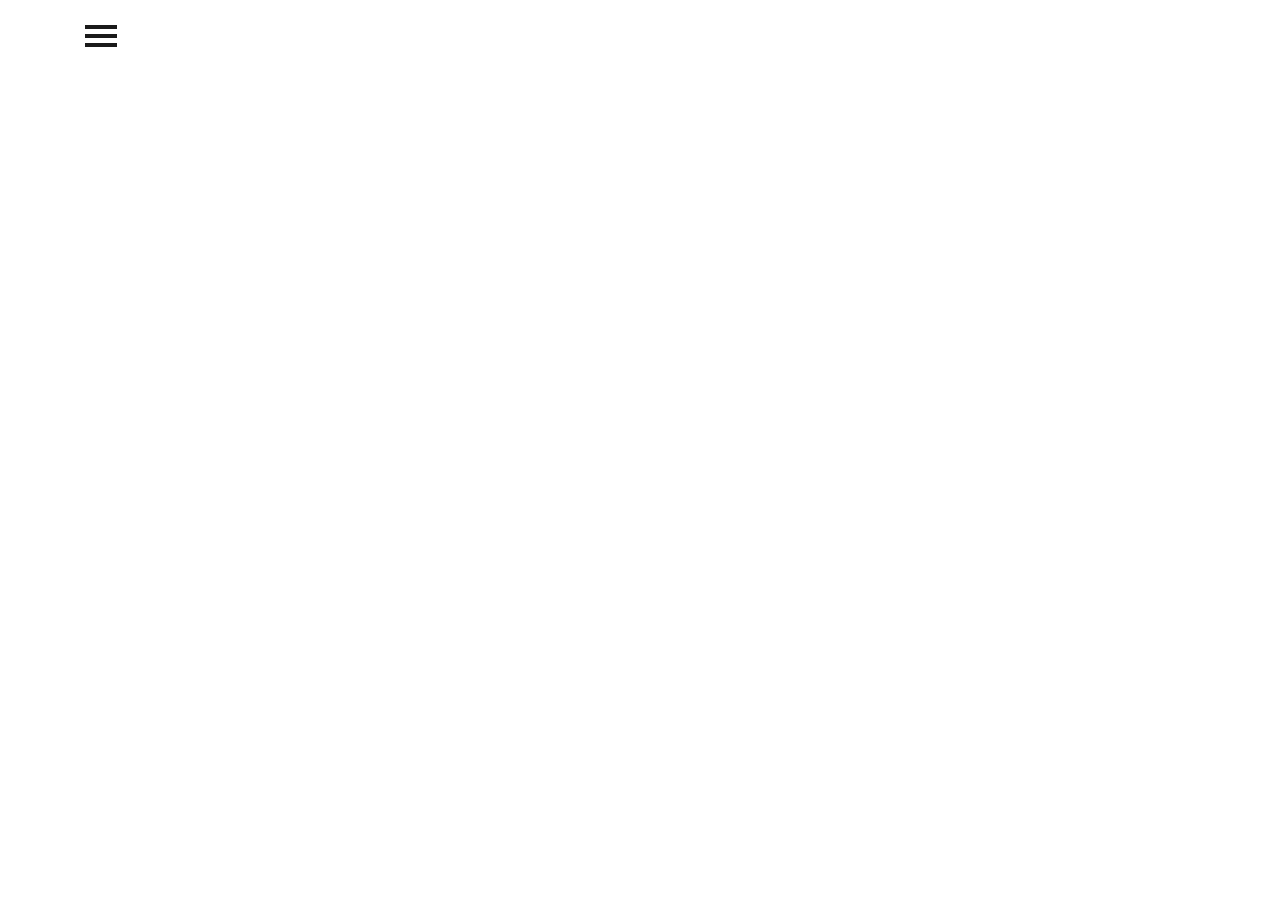
==== index.html @ 330b69d5 "Changes to Nav Bar" ====
<!DOCTYPE html>
<html ng-app="flipzone">
  <head>
    <link rel="stylesheet" href="bower_components/bootstrap/dist/css/bootstrap.css">
    <link rel="stylesheet" href="bower_components/bootstrap/dist/css/bootstrap-theme.css">
    <link rel="stylesheet" href="bower_components/font-awesome/css/font-awesome.css">
    <link rel="stylesheet" href="app/register/register.css">
    <link rel="stylesheet" href="app/login/login.css">
    <link rel="stylesheet" href="app/header/header.css">
    <script src="bower_components/jquery/dist/jquery.js"></script>
    <script src="bower_components/bootstrap/dist/js/bootstrap.js"></script>
    <script src="app/login/loginAnim.js"></script>
    <script src="bower_components/angular/angular.js"></script>
  </head>
  <body>
    <div class="container" ng-controller="headerCtrl">
     <div ng-include="headerUrl">

     </div>

     <div ng-include="contentUrl">

     </div>
     <div ng-include="">

     </div>
    </div>

    <!--header files-->
    <script src="app/header/header.js"></script>
    <script src="app/header/headerCtrl.js"></script>
    <!--end of header-->
    <script src="app/register/register.js"></script>
    <script src="app/register/registerCtrl.js"></script>

    <script src="app/login/login.js"></script>
    <script src="app/login/loginCtrl.js"></script>

    <!--main files-->
    <script src="app/app.js"></script>

    <!--end of main-->
</body>
  </body>
</html>
---- app/register/register.css ----
/*body, html{
     height: 100%;
 	background-repeat: no-repeat;
 	background-color: #d3d3d3;
 	font-family: 'Oxygen', sans-serif;
}*/

.main{
 	margin-top: 70px;
}

h1.title {
	font-size: 50px;
	font-family: 'Passion One', cursive;
	font-weight: 400;
}

hr{
	width: 10%;
	color: #fff;
}

.form-group{
	margin-bottom: 15px;
}

label{
	margin-bottom: 15px;
}

input,
input::-webkit-input-placeholder {
    font-size: 11px;
    padding-top: 3px;
}

.main-login{
 	background-color: #fff;
    /* shadows and rounded borders */
    -moz-border-radius: 2px;
    -webkit-border-radius: 2px;
    border-radius: 2px;
    -moz-box-shadow: 0px 2px 2px rgba(0, 0, 0, 0.3);
    -webkit-box-shadow: 0px 2px 2px rgba(0, 0, 0, 0.3);
    box-shadow: 0px 2px 2px rgba(0, 0, 0, 0.3);

}

.main-center{
 	margin-top: 30px;
 	margin: 0 auto;
 	max-width: 330px;
    padding: 40px 40px;

}

.login-button{
	margin-top: 5px;
}

.login-register{
	font-size: 11px;
	text-align: center;
}
---- app/login/login.css ----
body {
    background-color: white;
}

#loginbox {
    margin-top: 30px;
}

#loginbox > div:first-child {
    padding-bottom: 10px;
}

.iconmelon {
    display: block;
    margin: auto;
}

#form > div {
    margin-bottom: 25px;
}

#form > div:last-child {
    margin-top: 10px;
    margin-bottom: 10px;
}

.panel {
    background-color: transparent;
}

.panel-body {
    padding-top: 30px;
    background-color: rgba(2555,255,255,.3);
}

#particles {
    width: 100%;
    height: 100%;
    overflow: hidden;
    top: 0;
    bottom: 0;
    left: 0;
    right: 0;
    position: absolute;
    z-index: -2;
}

.iconmelon,
.im {
  position: relative;
  width: 150px;
  height: 150px;
  display: block;
  fill: #525151;
}

.iconmelon:after,
.im:after {
  content: '';
  position: absolute;
  top: 0;
  left: 0;
  width: 100%;
  height: 100%;
}
---- app/header/header.css ----
body {
    position: relative;
    overflow-x: hidden;
}
body,
html { height: 100%;}
.nav .open > a,
.nav .open > a:hover,
.nav .open > a:focus {background-color: transparent;}

/*-------------------------------*/
/*           Wrappers            */
/*-------------------------------*/

#wrapper {
    padding-left: 0;
    -webkit-transition: all 0.5s ease;
    -moz-transition: all 0.5s ease;
    -o-transition: all 0.5s ease;
    transition: all 0.5s ease;
}

#wrapper.toggled {
    padding-left: 220px;
}

#sidebar-wrapper {
    z-index: 1000;
    left: 220px;
    width: 0;
    height: 100%;
    margin-left: -220px;
    overflow-y: auto;
    overflow-x: hidden;
    background: #1a1a1a;
    -webkit-transition: all 0.5s ease;
    -moz-transition: all 0.5s ease;
    -o-transition: all 0.5s ease;
    transition: all 0.5s ease;
}

#sidebar-wrapper::-webkit-scrollbar {
  display: none;
}

#wrapper.toggled #sidebar-wrapper {
    width: 220px;
}

#page-content-wrapper {
    width: 100%;
    padding-top: 70px;
}

#wrapper.toggled #page-content-wrapper {
    position: absolute;
    margin-right: -220px;
}

/*-------------------------------*/
/*     Sidebar nav styles        */
/*-------------------------------*/

.sidebar-nav {
    position: absolute;
    top: 0;
    width: 220px;
    margin: 0;
    padding: 0;
    list-style: none;
}

.sidebar-nav li {
    position: relative;
    line-height: 20px;
    display: inline-block;
    width: 100%;
}

.sidebar-nav li:before {
    content: '';
    position: absolute;
    top: 0;
    left: 0;
    z-index: -1;
    height: 100%;
    width: 3px;
    background-color: #1c1c1c;
    -webkit-transition: width .2s ease-in;
      -moz-transition:  width .2s ease-in;
       -ms-transition:  width .2s ease-in;
            transition: width .2s ease-in;

}
.sidebar-nav li:first-child a {
    color: #fff;
    background-color: #1a1a1a;
}
.sidebar-nav li:nth-child(2):before {
    background-color: #ec1b5a;
}
.sidebar-nav li:nth-child(3):before {
    background-color: #79aefe;
}
.sidebar-nav li:nth-child(4):before {
    background-color: #314190;
}
.sidebar-nav li:nth-child(5):before {
    background-color: #279636;
}
.sidebar-nav li:nth-child(6):before {
    background-color: #7d5d81;
}
.sidebar-nav li:nth-child(7):before {
    background-color: #ead24c;
}
.sidebar-nav li:nth-child(8):before {
    background-color: #2d2366;
}
.sidebar-nav li:nth-child(9):before {
    background-color: #35acdf;
}
.sidebar-nav li:hover:before,
.sidebar-nav li.open:hover:before {
    width: 100%;
    -webkit-transition: width .2s ease-in;
      -moz-transition:  width .2s ease-in;
       -ms-transition:  width .2s ease-in;
            transition: width .2s ease-in;

}

.sidebar-nav li a {
    display: block;
    color: #ddd;
    text-decoration: none;
    padding: 10px 15px 10px 30px;
}

.sidebar-nav li a:hover,
.sidebar-nav li a:active,
.sidebar-nav li a:focus,
.sidebar-nav li.open a:hover,
.sidebar-nav li.open a:active,
.sidebar-nav li.open a:focus{
    color: #fff;
    text-decoration: none;
    background-color: transparent;
}

.sidebar-nav > .sidebar-brand {
    height: 65px;
    font-size: 20px;
    line-height: 44px;
}
.sidebar-nav .dropdown-menu {
    position: relative;
    width: 100%;
    padding: 0;
    margin: 0;
    border-radius: 0;
    border: none;
    background-color: #222;
    box-shadow: none;
}

/*-------------------------------*/
/*       Hamburger-Cross         */
/*-------------------------------*/

.hamburger {
  position: fixed;
  top: 20px;
  z-index: 999;
  display: block;
  width: 32px;
  height: 32px;
  margin-left: 15px;
  background: transparent;
  border: none;
}
.hamburger:hover,
.hamburger:focus,
.hamburger:active {
  outline: none;
}
.hamburger.is-closed:before {
  content: '';
  display: block;
  width: 100px;
  font-size: 14px;
  color: #fff;
  line-height: 32px;
  text-align: center;
  opacity: 0;
  -webkit-transform: translate3d(0,0,0);
  -webkit-transition: all .35s ease-in-out;
}
.hamburger.is-closed:hover:before {
  opacity: 1;
  display: block;
  -webkit-transform: translate3d(-100px,0,0);
  -webkit-transition: all .35s ease-in-out;
}

.hamburger.is-closed .hamb-top,
.hamburger.is-closed .hamb-middle,
.hamburger.is-closed .hamb-bottom,
.hamburger.is-open .hamb-top,
.hamburger.is-open .hamb-middle,
.hamburger.is-open .hamb-bottom {
  position: absolute;
  left: 0;
  height: 4px;
  width: 100%;
}
.hamburger.is-closed .hamb-top,
.hamburger.is-closed .hamb-middle,
.hamburger.is-closed .hamb-bottom {
  background-color: #1a1a1a;
}
.hamburger.is-closed .hamb-top {
  top: 5px;
  -webkit-transition: all .35s ease-in-out;
}
.hamburger.is-closed .hamb-middle {
  top: 50%;
  margin-top: -2px;
}
.hamburger.is-closed .hamb-bottom {
  bottom: 5px;
  -webkit-transition: all .35s ease-in-out;
}

.hamburger.is-closed:hover .hamb-top {
  top: 0;
  -webkit-transition: all .35s ease-in-out;
}
.hamburger.is-closed:hover .hamb-bottom {
  bottom: 0;
  -webkit-transition: all .35s ease-in-out;
}
.hamburger.is-open .hamb-top,
.hamburger.is-open .hamb-middle,
.hamburger.is-open .hamb-bottom {
  background-color: #1a1a1a;
}
.hamburger.is-open .hamb-top,
.hamburger.is-open .hamb-bottom {
  top: 50%;
  margin-top: -2px;
}
.hamburger.is-open .hamb-top {
  -webkit-transform: rotate(45deg);
  -webkit-transition: -webkit-transform .2s cubic-bezier(.73,1,.28,.08);
}
.hamburger.is-open .hamb-middle { display: none; }
.hamburger.is-open .hamb-bottom {
  -webkit-transform: rotate(-45deg);
  -webkit-transition: -webkit-transform .2s cubic-bezier(.73,1,.28,.08);
}
.hamburger.is-open:before {
  content: '';
  display: block;
  width: 100px;
  font-size: 14px;
  color: #fff;
  line-height: 32px;
  text-align: center;
  opacity: 0;
  -webkit-transform: translate3d(0,0,0);
  -webkit-transition: all .35s ease-in-out;
}
.hamburger.is-open:hover:before {
  opacity: 1;
  display: block;
  -webkit-transform: translate3d(-100px,0,0);
  -webkit-transition: all .35s ease-in-out;
}

/*-------------------------------*/
/*            Overlay            */
/*-------------------------------*/

.overlay {
    position: fixed;
    display: none;
    width: 100%;
    height: 100%;
    top: 0;
    left: 0;
    right: 0;
    bottom: 0;
    background-color: rgba(250,250,250,.8);
    z-index: 1;
}
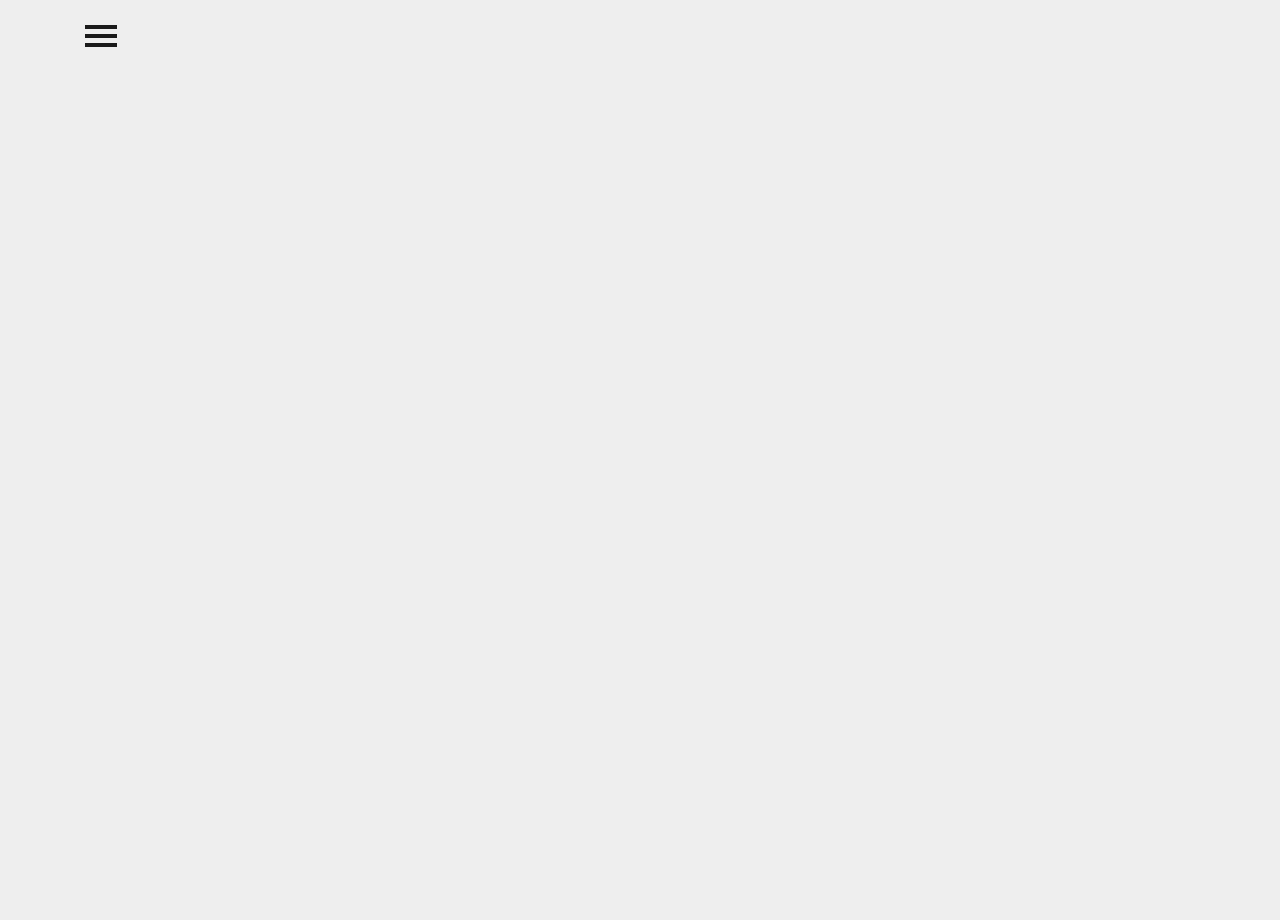
==== commit 9d148cea: "New Gadgets Page created and data was initialized using custom service" ====
--- a/index.html
+++ b/index.html
@@ -1,45 +1,57 @@
 <!DOCTYPE html>
 <html ng-app="flipzone">
-  <head>
-    <link rel="stylesheet" href="bower_components/bootstrap/dist/css/bootstrap.css">
-    <link rel="stylesheet" href="bower_components/bootstrap/dist/css/bootstrap-theme.css">
-    <link rel="stylesheet" href="bower_components/font-awesome/css/font-awesome.css">
-    <link rel="stylesheet" href="app/register/register.css">
-    <link rel="stylesheet" href="app/login/login.css">
-    <link rel="stylesheet" href="app/header/header.css">
-    <script src="bower_components/jquery/dist/jquery.js"></script>
-    <script src="bower_components/bootstrap/dist/js/bootstrap.js"></script>
-    <script src="app/login/loginAnim.js"></script>
-    <script src="bower_components/angular/angular.js"></script>
-  </head>
-  <body>
-    <div class="container" ng-controller="headerCtrl">
-     <div ng-include="headerUrl">
 
-     </div>
+<head>
+  <link rel="stylesheet" href="bower_components/bootstrap/dist/css/bootstrap.css">
+  <link rel="stylesheet" href="bower_components/bootstrap/dist/css/bootstrap-theme.css">
+  <link rel="stylesheet" href="bower_components/font-awesome/css/font-awesome.css">
+  <link rel="stylesheet" href="app/register/register.css">
+  <link rel="stylesheet" href="app/login/login.css">
+  <link rel="stylesheet" href="app/header/header.css">
+  <link rel="stylesheet" href="app/gadgets/gadgets.css">
+  <link rel="stylesheet" href="app/products/products.css">
+  <script src="bower_components/jquery/dist/jquery.js"></script>
+  <script src="bower_components/bootstrap/dist/js/bootstrap.js"></script>
+  <script src="app/login/loginAnim.js"></script>
+  <script src="bower_components/angular/angular.js"></script>
+</head>
 
-     <div ng-include="contentUrl">
+<body>
+  <div class="container" ng-controller="headerCtrl">
+    <div ng-include="headerUrl">
 
-     </div>
-     <div ng-include="">
-
-     </div>
     </div>
 
-    <!--header files-->
-    <script src="app/header/header.js"></script>
-    <script src="app/header/headerCtrl.js"></script>
-    <!--end of header-->
-    <script src="app/register/register.js"></script>
-    <script src="app/register/registerCtrl.js"></script>
+    <div ng-include="contentUrl">
 
-    <script src="app/login/login.js"></script>
-    <script src="app/login/loginCtrl.js"></script>
+    </div>
+    <div ng-include="">
 
-    <!--main files-->
-    <script src="app/app.js"></script>
+    </div>
+  </div>
 
-    <!--end of main-->
+  <!--header files-->
+  <script src="app/header/header.js"></script>
+  <script src="app/header/headerCtrl.js"></script>
+  <!--end of header-->
+  <script src="app/register/register.js"></script>
+  <script src="app/register/registerCtrl.js"></script>
+
+  <script src="app/login/login.js"></script>
+  <script src="app/login/loginCtrl.js"></script>
+
+  <script src="app/products/products.js"></script>
+  <script src="app/products/productsCtrl.js"></script>
+
+  <script src="app/gadgets/gadgets.js"></script>
+  <script src="app/gadgets/gadgetsCtrl.js"></script>
+  <script src="app/gadgets/gadgetSvc.js"></script>
+
+  <!--main files-->
+  <script src="app/app.js"></script>
+
+  <!--end of main-->
 </body>
-  </body>
+</body>
+
 </html>
--- a/app/register/register.css
+++ b/app/register/register.css
@@ -5,60 +5,57 @@
  	font-family: 'Oxygen', sans-serif;
 }*/
 
-.main{
- 	margin-top: 70px;
+.main {
+  margin-top: 70px;
 }
 
 h1.title {
-	font-size: 50px;
-	font-family: 'Passion One', cursive;
-	font-weight: 400;
+  font-size: 50px;
+  font-family: 'Passion One', cursive;
+  font-weight: 400;
 }
 
-hr{
-	width: 10%;
-	color: #fff;
+hr {
+  width: 10%;
+  color: #fff;
 }
 
-.form-group{
-	margin-bottom: 15px;
+.form-group {
+  margin-bottom: 15px;
 }
 
-label{
-	margin-bottom: 15px;
+label {
+  margin-bottom: 15px;
 }
 
-input,
-input::-webkit-input-placeholder {
-    font-size: 11px;
-    padding-top: 3px;
+input, input::-webkit-input-placeholder {
+  font-size: 11px;
+  padding-top: 3px;
 }
 
-.main-login{
- 	background-color: #fff;
-    /* shadows and rounded borders */
-    -moz-border-radius: 2px;
-    -webkit-border-radius: 2px;
-    border-radius: 2px;
-    -moz-box-shadow: 0px 2px 2px rgba(0, 0, 0, 0.3);
-    -webkit-box-shadow: 0px 2px 2px rgba(0, 0, 0, 0.3);
-    box-shadow: 0px 2px 2px rgba(0, 0, 0, 0.3);
-
+.main-login {
+  background-color: #fff;
+  /* shadows and rounded borders */
+  -moz-border-radius: 2px;
+  -webkit-border-radius: 2px;
+  border-radius: 2px;
+  -moz-box-shadow: 0px 2px 2px rgba(0, 0, 0, 0.3);
+  -webkit-box-shadow: 0px 2px 2px rgba(0, 0, 0, 0.3);
+  box-shadow: 0px 2px 2px rgba(0, 0, 0, 0.3);
 }
 
-.main-center{
- 	margin-top: 30px;
- 	margin: 0 auto;
- 	max-width: 330px;
-    padding: 40px 40px;
-
+.main-center {
+  margin-top: 30px;
+  margin: 0 auto;
+  max-width: 330px;
+  padding: 40px 40px;
 }
 
-.login-button{
-	margin-top: 5px;
+.login-button {
+  margin-top: 5px;
 }
 
-.login-register{
-	font-size: 11px;
-	text-align: center;
+.login-register {
+  font-size: 11px;
+  text-align: center;
 }
--- a/app/login/login.css
+++ b/app/login/login.css
@@ -1,52 +1,51 @@
 body {
-    background-color: white;
+  background-color: white;
 }
 
 #loginbox {
-    margin-top: 30px;
+  margin-top: 30px;
 }
 
-#loginbox > div:first-child {
-    padding-bottom: 10px;
+#loginbox>div:first-child {
+  padding-bottom: 10px;
 }
 
 .iconmelon {
-    display: block;
-    margin: auto;
+  display: block;
+  margin: auto;
 }
 
-#form > div {
-    margin-bottom: 25px;
+#form>div {
+  margin-bottom: 25px;
 }
 
-#form > div:last-child {
-    margin-top: 10px;
-    margin-bottom: 10px;
+#form>div:last-child {
+  margin-top: 10px;
+  margin-bottom: 10px;
 }
 
 .panel {
-    background-color: transparent;
+  background-color: transparent;
 }
 
 .panel-body {
-    padding-top: 30px;
-    background-color: rgba(2555,255,255,.3);
+  padding-top: 30px;
+  background-color: rgba(2555, 255, 255, .3);
 }
 
 #particles {
-    width: 100%;
-    height: 100%;
-    overflow: hidden;
-    top: 0;
-    bottom: 0;
-    left: 0;
-    right: 0;
-    position: absolute;
-    z-index: -2;
+  width: 100%;
+  height: 100%;
+  overflow: hidden;
+  top: 0;
+  bottom: 0;
+  left: 0;
+  right: 0;
+  position: absolute;
+  z-index: -2;
 }
 
-.iconmelon,
-.im {
+.iconmelon, .im {
   position: relative;
   width: 150px;
   height: 150px;
@@ -54,8 +53,7 @@
   fill: #525151;
 }
 
-.iconmelon:after,
-.im:after {
+.iconmelon:after, .im:after {
   content: '';
   position: absolute;
   top: 0;
--- a/app/header/header.css
+++ b/app/header/header.css
@@ -1,42 +1,50 @@
 body {
-    position: relative;
-    overflow-x: hidden;
-}
-body,
-html { height: 100%;}
-.nav .open > a,
-.nav .open > a:hover,
-.nav .open > a:focus {background-color: transparent;}
-
-/*-------------------------------*/
+  position: relative;
+  overflow-x: hidden;
+}
+
+body, html {
+  height: 100%;
+}
+
+.nav .open>a, .nav .open>a:hover, .nav .open>a:focus {
+  background-color: transparent;
+}
+
+
+/*-------------------------------*/
+
+
 /*           Wrappers            */
+
+
 /*-------------------------------*/
 
 #wrapper {
-    padding-left: 0;
-    -webkit-transition: all 0.5s ease;
-    -moz-transition: all 0.5s ease;
-    -o-transition: all 0.5s ease;
-    transition: all 0.5s ease;
+  padding-left: 0;
+  -webkit-transition: all 0.5s ease;
+  -moz-transition: all 0.5s ease;
+  -o-transition: all 0.5s ease;
+  transition: all 0.5s ease;
 }
 
 #wrapper.toggled {
-    padding-left: 220px;
+  padding-left: 220px;
 }
 
 #sidebar-wrapper {
-    z-index: 1000;
-    left: 220px;
-    width: 0;
-    height: 100%;
-    margin-left: -220px;
-    overflow-y: auto;
-    overflow-x: hidden;
-    background: #1a1a1a;
-    -webkit-transition: all 0.5s ease;
-    -moz-transition: all 0.5s ease;
-    -o-transition: all 0.5s ease;
-    transition: all 0.5s ease;
+  z-index: 1000;
+  left: 220px;
+  width: 0;
+  height: 100%;
+  margin-left: -220px;
+  overflow-y: auto;
+  overflow-x: hidden;
+  background: #1a1a1a;
+  -webkit-transition: all 0.5s ease;
+  -moz-transition: all 0.5s ease;
+  -o-transition: all 0.5s ease;
+  transition: all 0.5s ease;
 }
 
 #sidebar-wrapper::-webkit-scrollbar {
@@ -44,128 +52,141 @@
 }
 
 #wrapper.toggled #sidebar-wrapper {
-    width: 220px;
+  width: 220px;
 }
 
 #page-content-wrapper {
-    width: 100%;
-    padding-top: 70px;
+  width: 100%;
+  padding-top: 70px;
 }
 
 #wrapper.toggled #page-content-wrapper {
-    position: absolute;
-    margin-right: -220px;
-}
-
-/*-------------------------------*/
+  position: absolute;
+  margin-right: -220px;
+}
+
+
+/*-------------------------------*/
+
+
 /*     Sidebar nav styles        */
+
+
 /*-------------------------------*/
 
 .sidebar-nav {
-    position: absolute;
-    top: 0;
-    width: 220px;
-    margin: 0;
-    padding: 0;
-    list-style: none;
+  position: absolute;
+  top: 0;
+  width: 220px;
+  margin: 0;
+  padding: 0;
+  list-style: none;
 }
 
 .sidebar-nav li {
-    position: relative;
-    line-height: 20px;
-    display: inline-block;
-    width: 100%;
+  position: relative;
+  line-height: 20px;
+  display: inline-block;
+  width: 100%;
 }
 
 .sidebar-nav li:before {
-    content: '';
-    position: absolute;
-    top: 0;
-    left: 0;
-    z-index: -1;
-    height: 100%;
-    width: 3px;
-    background-color: #1c1c1c;
-    -webkit-transition: width .2s ease-in;
-      -moz-transition:  width .2s ease-in;
-       -ms-transition:  width .2s ease-in;
-            transition: width .2s ease-in;
-
-}
+  content: '';
+  position: absolute;
+  top: 0;
+  left: 0;
+  z-index: -1;
+  height: 100%;
+  width: 3px;
+  background-color: #1c1c1c;
+  -webkit-transition: width .2s ease-in;
+  -moz-transition: width .2s ease-in;
+  -ms-transition: width .2s ease-in;
+  transition: width .2s ease-in;
+}
+
 .sidebar-nav li:first-child a {
-    color: #fff;
-    background-color: #1a1a1a;
-}
+  color: #fff;
+  background-color: #1a1a1a;
+}
+
 .sidebar-nav li:nth-child(2):before {
-    background-color: #ec1b5a;
-}
+  background-color: #ec1b5a;
+}
+
 .sidebar-nav li:nth-child(3):before {
-    background-color: #79aefe;
-}
+  background-color: #79aefe;
+}
+
 .sidebar-nav li:nth-child(4):before {
-    background-color: #314190;
-}
+  background-color: #314190;
+}
+
 .sidebar-nav li:nth-child(5):before {
-    background-color: #279636;
-}
+  background-color: #279636;
+}
+
 .sidebar-nav li:nth-child(6):before {
-    background-color: #7d5d81;
-}
+  background-color: #7d5d81;
+}
+
 .sidebar-nav li:nth-child(7):before {
-    background-color: #ead24c;
-}
+  background-color: #ead24c;
+}
+
 .sidebar-nav li:nth-child(8):before {
-    background-color: #2d2366;
-}
+  background-color: #2d2366;
+}
+
 .sidebar-nav li:nth-child(9):before {
-    background-color: #35acdf;
-}
-.sidebar-nav li:hover:before,
-.sidebar-nav li.open:hover:before {
-    width: 100%;
-    -webkit-transition: width .2s ease-in;
-      -moz-transition:  width .2s ease-in;
-       -ms-transition:  width .2s ease-in;
-            transition: width .2s ease-in;
-
+  background-color: #35acdf;
+}
+
+.sidebar-nav li:hover:before, .sidebar-nav li.open:hover:before {
+  width: 100%;
+  -webkit-transition: width .2s ease-in;
+  -moz-transition: width .2s ease-in;
+  -ms-transition: width .2s ease-in;
+  transition: width .2s ease-in;
 }
 
 .sidebar-nav li a {
-    display: block;
-    color: #ddd;
-    text-decoration: none;
-    padding: 10px 15px 10px 30px;
-}
-
-.sidebar-nav li a:hover,
-.sidebar-nav li a:active,
-.sidebar-nav li a:focus,
-.sidebar-nav li.open a:hover,
-.sidebar-nav li.open a:active,
-.sidebar-nav li.open a:focus{
-    color: #fff;
-    text-decoration: none;
-    background-color: transparent;
-}
-
-.sidebar-nav > .sidebar-brand {
-    height: 65px;
-    font-size: 20px;
-    line-height: 44px;
-}
+  display: block;
+  color: #ddd;
+  text-decoration: none;
+  padding: 10px 15px 10px 30px;
+}
+
+.sidebar-nav li a:hover, .sidebar-nav li a:active, .sidebar-nav li a:focus, .sidebar-nav li.open a:hover, .sidebar-nav li.open a:active, .sidebar-nav li.open a:focus {
+  color: #fff;
+  text-decoration: none;
+  background-color: transparent;
+}
+
+.sidebar-nav>.sidebar-brand {
+  height: 65px;
+  font-size: 20px;
+  line-height: 44px;
+}
+
 .sidebar-nav .dropdown-menu {
-    position: relative;
-    width: 100%;
-    padding: 0;
-    margin: 0;
-    border-radius: 0;
-    border: none;
-    background-color: #222;
-    box-shadow: none;
-}
-
-/*-------------------------------*/
+  position: relative;
+  width: 100%;
+  padding: 0;
+  margin: 0;
+  border-radius: 0;
+  border: none;
+  background-color: #222;
+  box-shadow: none;
+}
+
+
+/*-------------------------------*/
+
+
 /*       Hamburger-Cross         */
+
+
 /*-------------------------------*/
 
 .hamburger {
@@ -179,11 +200,11 @@
   background: transparent;
   border: none;
 }
-.hamburger:hover,
-.hamburger:focus,
-.hamburger:active {
+
+.hamburger:hover, .hamburger:focus, .hamburger:active {
   outline: none;
 }
+
 .hamburger.is-closed:before {
   content: '';
   display: block;
@@ -193,40 +214,38 @@
   line-height: 32px;
   text-align: center;
   opacity: 0;
-  -webkit-transform: translate3d(0,0,0);
-  -webkit-transition: all .35s ease-in-out;
-}
+  -webkit-transform: translate3d(0, 0, 0);
+  -webkit-transition: all .35s ease-in-out;
+}
+
 .hamburger.is-closed:hover:before {
   opacity: 1;
   display: block;
-  -webkit-transform: translate3d(-100px,0,0);
-  -webkit-transition: all .35s ease-in-out;
-}
-
-.hamburger.is-closed .hamb-top,
-.hamburger.is-closed .hamb-middle,
-.hamburger.is-closed .hamb-bottom,
-.hamburger.is-open .hamb-top,
-.hamburger.is-open .hamb-middle,
-.hamburger.is-open .hamb-bottom {
+  -webkit-transform: translate3d(-100px, 0, 0);
+  -webkit-transition: all .35s ease-in-out;
+}
+
+.hamburger.is-closed .hamb-top, .hamburger.is-closed .hamb-middle, .hamburger.is-closed .hamb-bottom, .hamburger.is-open .hamb-top, .hamburger.is-open .hamb-middle, .hamburger.is-open .hamb-bottom {
   position: absolute;
   left: 0;
   height: 4px;
   width: 100%;
 }
-.hamburger.is-closed .hamb-top,
-.hamburger.is-closed .hamb-middle,
-.hamburger.is-closed .hamb-bottom {
+
+.hamburger.is-closed .hamb-top, .hamburger.is-closed .hamb-middle, .hamburger.is-closed .hamb-bottom {
   background-color: #1a1a1a;
 }
+
 .hamburger.is-closed .hamb-top {
   top: 5px;
   -webkit-transition: all .35s ease-in-out;
 }
+
 .hamburger.is-closed .hamb-middle {
   top: 50%;
   margin-top: -2px;
 }
+
 .hamburger.is-closed .hamb-bottom {
   bottom: 5px;
   -webkit-transition: all .35s ease-in-out;
@@ -236,29 +255,35 @@
   top: 0;
   -webkit-transition: all .35s ease-in-out;
 }
+
 .hamburger.is-closed:hover .hamb-bottom {
   bottom: 0;
   -webkit-transition: all .35s ease-in-out;
 }
-.hamburger.is-open .hamb-top,
-.hamburger.is-open .hamb-middle,
-.hamburger.is-open .hamb-bottom {
+
+.hamburger.is-open .hamb-top, .hamburger.is-open .hamb-middle, .hamburger.is-open .hamb-bottom {
   background-color: #1a1a1a;
 }
-.hamburger.is-open .hamb-top,
-.hamburger.is-open .hamb-bottom {
+
+.hamburger.is-open .hamb-top, .hamburger.is-open .hamb-bottom {
   top: 50%;
   margin-top: -2px;
 }
+
 .hamburger.is-open .hamb-top {
   -webkit-transform: rotate(45deg);
-  -webkit-transition: -webkit-transform .2s cubic-bezier(.73,1,.28,.08);
-}
-.hamburger.is-open .hamb-middle { display: none; }
+  -webkit-transition: -webkit-transform .2s cubic-bezier(.73, 1, .28, .08);
+}
+
+.hamburger.is-open .hamb-middle {
+  display: none;
+}
+
 .hamburger.is-open .hamb-bottom {
   -webkit-transform: rotate(-45deg);
-  -webkit-transition: -webkit-transform .2s cubic-bezier(.73,1,.28,.08);
-}
+  -webkit-transition: -webkit-transform .2s cubic-bezier(.73, 1, .28, .08);
+}
+
 .hamburger.is-open:before {
   content: '';
   display: block;
@@ -268,29 +293,35 @@
   line-height: 32px;
   text-align: center;
   opacity: 0;
-  -webkit-transform: translate3d(0,0,0);
-  -webkit-transition: all .35s ease-in-out;
-}
+  -webkit-transform: translate3d(0, 0, 0);
+  -webkit-transition: all .35s ease-in-out;
+}
+
 .hamburger.is-open:hover:before {
   opacity: 1;
   display: block;
-  -webkit-transform: translate3d(-100px,0,0);
-  -webkit-transition: all .35s ease-in-out;
-}
-
-/*-------------------------------*/
+  -webkit-transform: translate3d(-100px, 0, 0);
+  -webkit-transition: all .35s ease-in-out;
+}
+
+
+/*-------------------------------*/
+
+
 /*            Overlay            */
+
+
 /*-------------------------------*/
 
 .overlay {
-    position: fixed;
-    display: none;
-    width: 100%;
-    height: 100%;
-    top: 0;
-    left: 0;
-    right: 0;
-    bottom: 0;
-    background-color: rgba(250,250,250,.8);
-    z-index: 1;
-}
+  position: fixed;
+  display: none;
+  width: 100%;
+  height: 100%;
+  top: 0;
+  left: 0;
+  right: 0;
+  bottom: 0;
+  background-color: rgba(250, 250, 250, .8);
+  z-index: 1;
+}
--- a/app/gadgets/gadgets.css
+++ b/app/gadgets/gadgets.css
@@ -0,0 +1,312 @@
+body {
+  margin-top: 20px;
+  background: #eee;
+}
+
+.product-content {
+  border: 2px solid #dfe5e9;
+  margin-bottom: 20px;
+  margin-top: 12px;
+  background: #fff;
+  padding: 4px;
+  -webkit-box-shadow: 0 1px 4px 0 rgba(0, 0, 0, 0.37);
+  box-shadow: 0 1px 4px 0 rgba(0, 0, 0, 0.37);
+}
+
+.product-content .carousel-control.left {
+  margin-left: 0
+}
+
+.product-content .product-image {
+  background-color: #fff;
+  display: block;
+  min-height: 238px;
+  overflow: hidden;
+  position: relative
+}
+
+.product-content .product-deatil {
+  border-bottom: 1px solid #dfe5e9;
+  padding-bottom: 17px;
+  padding-left: 16px;
+  padding-top: 16px;
+  position: relative;
+  background: #fff
+}
+
+.product-content .product-deatil h5 a {
+  color: #2f383d;
+  font-size: 15px;
+  line-height: 19px;
+  text-decoration: none;
+  padding-left: 0;
+  margin-left: 0
+}
+
+.product-content .product-deatil h5 a span {
+  color: #9aa7af;
+  display: block;
+  font-size: 13px
+}
+
+.product-content .product-deatil span.tag1 {
+  border-radius: 50%;
+  color: #fff;
+  font-size: 15px;
+  height: 50px;
+  padding: 13px 0;
+  position: absolute;
+  right: 10px;
+  text-align: center;
+  top: 10px;
+  width: 50px
+}
+
+.product-content .product-deatil span.sale {
+  background-color: #21c2f8
+}
+
+.product-content .product-deatil span.discount {
+  background-color: #71e134
+}
+
+.product-content .product-deatil span.hot {
+  background-color: #fa9442
+}
+
+.product-content .description {
+  font-size: 12.5px;
+  line-height: 20px;
+  padding: 10px 14px 16px 19px;
+  background: #fff
+}
+
+.product-content .product-info {
+  padding: 11px 19px 10px 20px
+}
+
+.product-content .product-info a.add-to-cart {
+  color: #2f383d;
+  font-size: 13px;
+  padding-left: 16px
+}
+
+.product-content name.a {
+  padding: 5px 10px;
+  margin-left: 16px
+}
+
+.product-info.smart-form .btn {
+  padding: 6px 12px;
+  margin-left: 12px;
+  margin-top: -10px
+}
+
+.product-entry .product-deatil {
+  border-bottom: 1px solid #dfe5e9;
+  padding-bottom: 17px;
+  padding-left: 16px;
+  padding-top: 16px;
+  position: relative
+}
+
+.product-entry .product-deatil h5 a {
+  color: #2f383d;
+  font-size: 15px;
+  line-height: 19px;
+  text-decoration: none
+}
+
+.product-entry .product-deatil h5 a span {
+  color: #9aa7af;
+  display: block;
+  font-size: 13px
+}
+
+.load-more-btn {
+  background-color: #21c2f8;
+  border-bottom: 2px solid #037ca5;
+  border-radius: 2px;
+  border-top: 2px solid #0cf;
+  margin-top: 20px;
+  padding: 9px 0;
+  width: 100%
+}
+
+.product-block .product-deatil p.price-container span, .product-content .product-deatil p.price-container span, .product-entry .product-deatil p.price-container span, .shipping table tbody tr td p.price-container span, .shopping-items table tbody tr td p.price-container span {
+  color: #21c2f8;
+  font-family: Lato, sans-serif;
+  font-size: 24px;
+  line-height: 20px
+}
+
+.product-info.smart-form .rating label {
+  margin-top: 0
+}
+
+.product-wrap .product-image span.tag2 {
+  position: absolute;
+  top: 10px;
+  right: 10px;
+  width: 36px;
+  height: 36px;
+  border-radius: 50%;
+  padding: 10px 0;
+  color: #fff;
+  font-size: 11px;
+  text-align: center
+}
+
+.product-wrap .product-image span.sale {
+  background-color: #57889c
+}
+
+.product-wrap .product-image span.hot {
+  background-color: #a90329
+}
+
+.shop-btn {
+  position: relative
+}
+
+.shop-btn>span {
+  background: #a90329;
+  display: inline-block;
+  font-size: 10px;
+  box-shadow: inset 1px 1px 0 rgba(0, 0, 0, .1), inset 0 -1px 0 rgba(0, 0, 0, .07);
+  font-weight: 700;
+  border-radius: 50%;
+  padding: 2px 4px 3px!important;
+  text-align: center;
+  line-height: normal;
+  width: 19px;
+  top: -7px;
+  left: -7px
+}
+
+.description-tabs {
+  padding: 30px 0 5px!important
+}
+
+.description-tabs .tab-content {
+  padding: 10px 0
+}
+
+.product-deatil {
+  padding: 30px 30px 50px
+}
+
+.product-deatil hr+.description-tabs {
+  padding: 0 0 5px!important
+}
+
+.product-deatil .carousel-control.left, .product-deatil .carousel-control.right {
+  background: none!important
+}
+
+.product-deatil .glyphicon {
+  color: #3276b1
+}
+
+.product-deatil .product-image {
+  border-right: 0px solid #fff !important
+}
+
+.product-deatil .name {
+  margin-top: 0;
+  margin-bottom: 0
+}
+
+.product-deatil .name small {
+  display: block
+}
+
+.product-deatil .name a {
+  margin-left: 0
+}
+
+.product-deatil .price-container {
+  font-size: 24px;
+  margin: 0;
+  font-weight: 300
+}
+
+.product-deatil .price-container small {
+  font-size: 12px
+}
+
+.product-deatil .fa-2x {
+  font-size: 16px!important
+}
+
+.product-deatil .fa-2x>h5 {
+  font-size: 12px;
+  margin: 0
+}
+
+.product-deatil .fa-2x+a, .product-deatil .fa-2x+a+a {
+  font-size: 13px
+}
+
+.product-deatil .certified {
+  margin-top: 10px
+}
+
+.product-deatil .certified ul {
+  padding-left: 0
+}
+
+.product-deatil .certified ul li:not(first-child) {
+  margin-left: -3px
+}
+
+.product-deatil .certified ul li {
+  display: inline-block;
+  background-color: #f9f9f9;
+  padding: 13px 19px
+}
+
+.product-deatil .certified ul li:first-child {
+  border-right: none
+}
+
+.product-deatil .certified ul li a {
+  text-align: left;
+  font-size: 12px;
+  color: #6d7a83;
+  line-height: 16px;
+  text-decoration: none
+}
+
+.product-deatil .certified ul li a span {
+  display: block;
+  color: #21c2f8;
+  font-size: 13px;
+  font-weight: 700;
+  text-align: center
+}
+
+.product-deatil .message-text {
+  width: calc(100% - 70px)
+}
+
+@media only screen and (min-width:1024px) {
+  .product-content div[class*=col-md-4] {
+    padding-right: 0
+  }
+  .product-content div[class*=col-md-8] {
+    padding: 0 13px 0 0
+  }
+  .product-wrap div[class*=col-md-5] {
+    padding-right: 0
+  }
+  .product-wrap div[class*=col-md-7] {
+    padding: 0 13px 0 0
+  }
+  .product-content .product-image {
+    border-right: 1px solid #dfe5e9
+  }
+  .product-content .product-info {
+    position: relative
+  }
+}
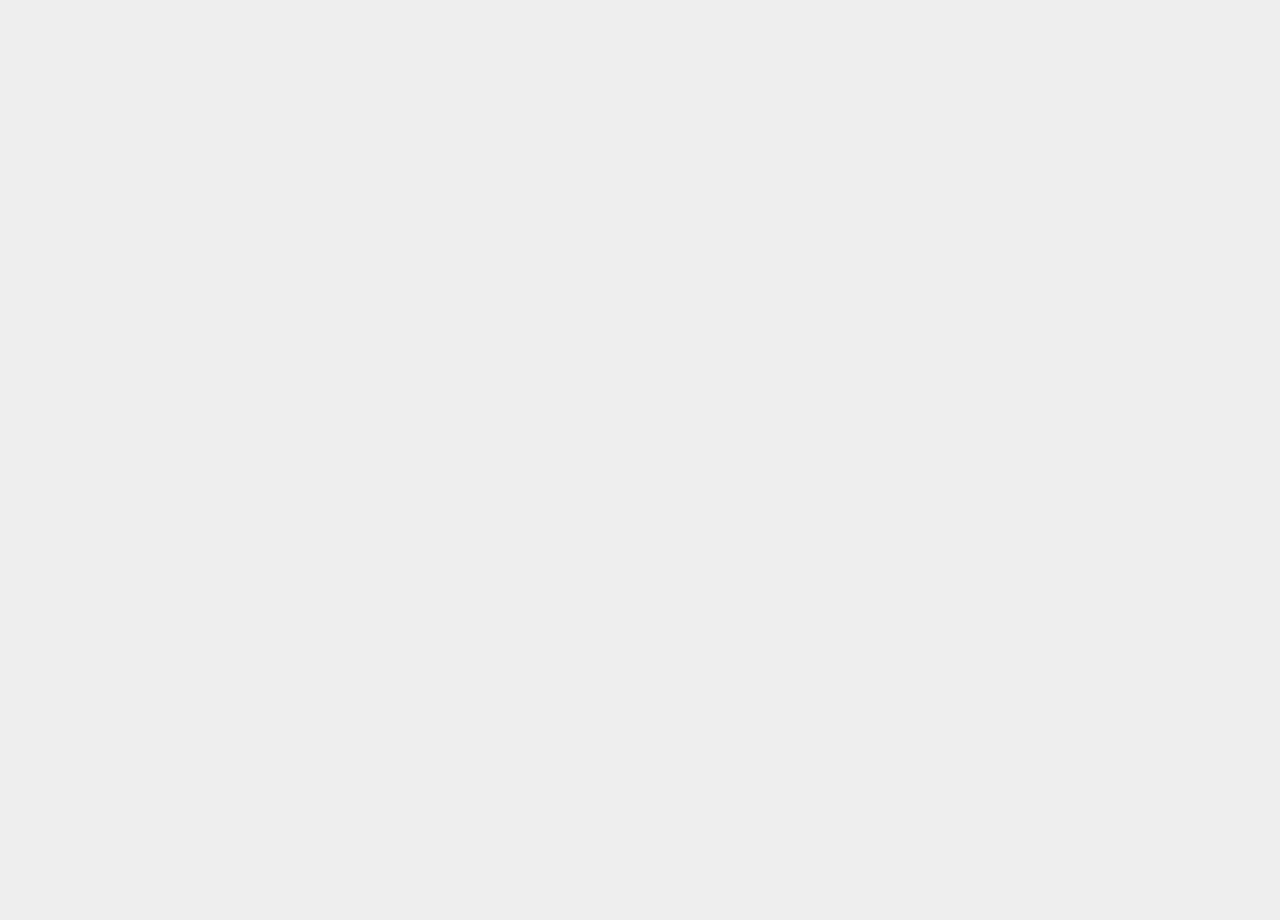
==== commit 8b8f06f2: "Changes to Cart Service and Cart View" ====
--- a/index.html
+++ b/index.html
@@ -14,44 +14,56 @@
   <script src="bower_components/bootstrap/dist/js/bootstrap.js"></script>
   <script src="app/login/loginAnim.js"></script>
   <script src="bower_components/angular/angular.js"></script>
+  <script src="bower_components/ngGeolocation/ngGeolocation.js"></script>
+  <!-- Firebase -->
+  <script src="https://www.gstatic.com/firebasejs/3.4.1/firebase.js"></script>
+
+  <!-- AngularFire -->
+  <script src="https://cdn.firebase.com/libs/angularfire/2.1.0/angularfire.min.js"></script>
 </head>
 
 <body>
-  <div class="container" ng-controller="headerCtrl">
-    <div ng-include="headerUrl">
+  <div class="container " ng-controller="headerCtrl ">
+    <div ng-include="headerUrl ">
 
     </div>
 
-    <div ng-include="contentUrl">
+    <div ng-include="contentUrl ">
 
     </div>
-    <div ng-include="">
+    <!-- <div ng-include="app/products/products.html">
 
     </div>
+    <div ng-include="app/cart/cart.html">
+
+    </div> -->
   </div>
 
   <!--header files-->
-  <script src="app/header/header.js"></script>
-  <script src="app/header/headerCtrl.js"></script>
+  <script src="app/header/header.js "></script>
+  <script src="app/header/headerCtrl.js "></script>
   <!--end of header-->
-  <script src="app/register/register.js"></script>
-  <script src="app/register/registerCtrl.js"></script>
+  <script src="app/register/register.js "></script>
+  <script src="app/register/registerCtrl.js "></script>
 
-  <script src="app/login/login.js"></script>
-  <script src="app/login/loginCtrl.js"></script>
+  <script src="app/login/login.js "></script>
+  <script src="app/login/loginCtrl.js "></script>
 
-  <script src="app/products/products.js"></script>
-  <script src="app/products/productsCtrl.js"></script>
+  <script src="app/products/products.js "></script>
+  <script src="app/products/productsCtrl.js "></script>
 
-  <script src="app/gadgets/gadgets.js"></script>
-  <script src="app/gadgets/gadgetsCtrl.js"></script>
-  <script src="app/gadgets/gadgetSvc.js"></script>
+  <script src="app/gadgets/gadgets.js "></script>
+  <script src="app/gadgets/gadgetsCtrl.js "></script>
+  <script src="app/gadgets/gadgetSvc.js "></script>
+
+  <script src="app/cart/cart.js "></script>
+  <script src="app/cart/cartCtrl.js "></script>
+  <script src="app/cart/cartSvc.js "></script>
 
   <!--main files-->
-  <script src="app/app.js"></script>
+  <script src="app/app.js "></script>
 
   <!--end of main-->
 </body>
-</body>
 
 </html>
